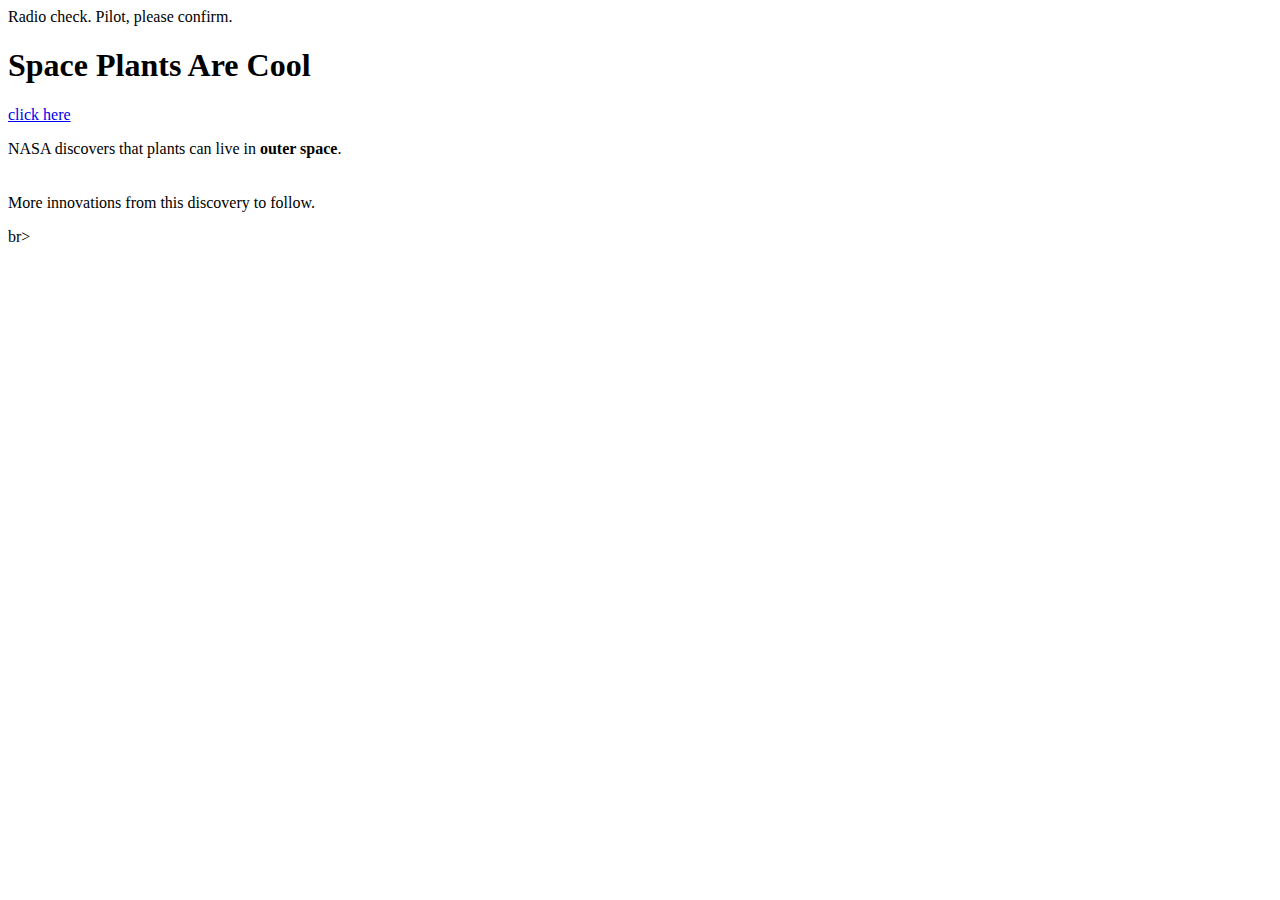
==== index.html @ bc1c788b "styles.css, images folder, image source changes" ====
<html>
<body>
   <p>Radio check. Pilot, please confirm.</p>
</body>
</html>

<!DOCTYPE html>
<html>
   <head>
      <title>Plant-Loving Astronauts</title>
   </head>
   <body>
      <h1>Space Plants Are Cool</h1>
      <a href="https://www.youtube.com/watch?v=MZhlP_VP6Hk"> click here </a>
      <p>NASA discovers that plants can live in <b>outer space</b>.<br></br><br> More innovations from this discovery to follow.</p>br></p>
      <!-- add images from NASA of these space plants -->
   </body>
 </html>
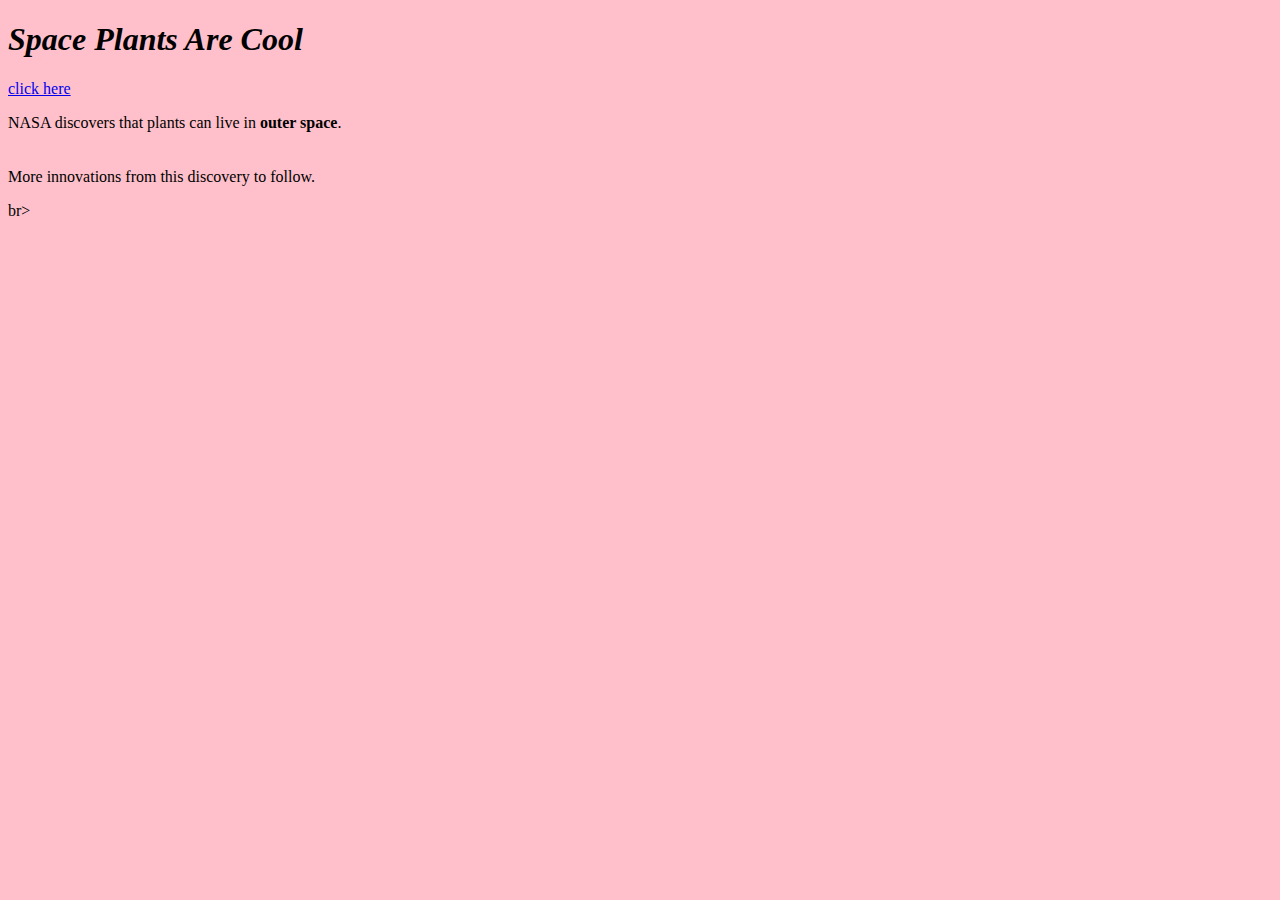
==== commit b8cb5b84: "modified index.hrml added styles, example.html,styles.css" ====
--- a/index.html
+++ b/index.html
@@ -1,16 +1,20 @@
-<html>
+<!-- <html>
 <body>
    <p>Radio check. Pilot, please confirm.</p>
 </body>
-</html>
+</html> -->
 
 <!DOCTYPE html>
 <html>
    <head>
       <title>Plant-Loving Astronauts</title>
+      <!-- external style sheet -->
+      <link rel="stylesheet" type="text/css" href="styles.css">
+
    </head>
-   <body>
-      <h1>Space Plants Are Cool</h1>
+   <body id ="indexBody">
+      <!-- internal style sheet -->
+      <h1 style="font-style: italic;">Space Plants Are Cool</h1>
       <a href="https://www.youtube.com/watch?v=MZhlP_VP6Hk"> click here </a>
       <p>NASA discovers that plants can live in <b>outer space</b>.<br></br><br> More innovations from this discovery to follow.</p>br></p>
       <!-- add images from NASA of these space plants -->
--- a/styles.css
+++ b/styles.css
@@ -0,0 +1,7 @@
+ body{
+    background-color: aqua;
+} 
+
+#indexBody{
+    background-color: pink;
+}